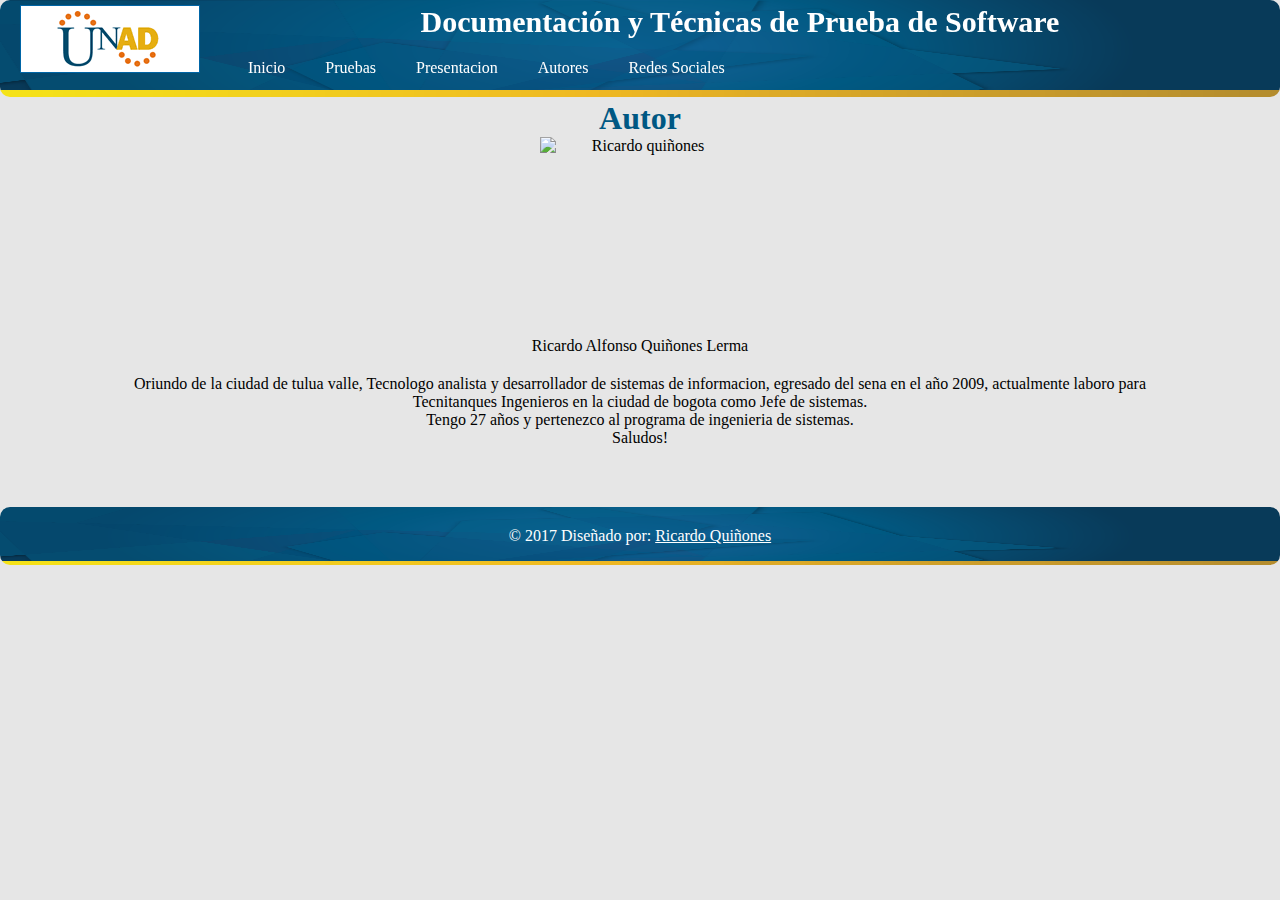
==== html/autor1.html @ e01c74f6 "initial commit" ====
<!DOCTYPE html>
<html lang="es">
<head> 
	<meta content="text/html; charset=utf-8" http-equiv="content-type">
    <meta name="description" content="Actividad 2">
    <title>Autor</title>
    <link rel="stylesheet" href="../css/style.css">
    <script src="js/scripts.js"></script>
    <style>
@import url('https://fonts.googleapis.com/css?family=Libre+Franklin:400,400i,700,700i');
</style>
    </head>
    <body>
	<header>
    <div id="logo">
      <a href=""><img src="../img/logo.png" alt="Logo UNAD"></a>
    </div>
    <h1 id="titulo">Documentación y Técnicas de Prueba de Software</h1>
    <div>
        <section class="wrapper">
         <nav>
             <ul>
                <li><a href="../index.html">Inicio</a></li>
                <li><a href="#">Pruebas</a>
              <ul>
                <li><a href="lectura1.html">Introduccion</a>
                    <li><a href="lectura2.html">Funcionales</a></li>
                    <li><a href="lectura3.html">No Funcionales</a></li>
                    <li><a href="lectura4.html">Estructurales</a></li>
                    <li><a href="lectura5.html">Re-Pruebas</a></li>
                                      </ul>
                </li>
                <li><a href="#">Presentacion</a>
                  <ul>
                    <li><a href="multimedia1.html">Videos</a></li>
            <li><a href="multimedia2.html">Audios</a></li>
                              </ul> 
                </li>
                                <li><a href="#">Autores</a>
               <ul>
                   <li><a href="#">Ricardo Quiñones</a></li>
                  </ul> 
                </li>
                <li><a href="#">Redes Sociales</a>
               <ul>
                   <li><a href="twitterunad.html">Twitter UNAD</a></li>
                  </ul> 
                </li>
            </ul>
    </nav>
    </section>
</div>  
</header>

<section class="contenido wrapper">
  <div>
    <hgroup> 
      <h1 id="titulo1">Autor</h1>
      <div>
<figure>
  <img class="imagenes" width="200px" height="200px" src="../img/Ricardo.jpg" alt="Ricardo quiñones">
  <figcaption class="imagenes">Ricardo Alfonso Quiñones Lerma
  </figcaption>
</figure>
</div>
    </hgroup> 
<div >
<article >
  <p id="parrafo">Oriundo de la ciudad de tulua valle, Tecnologo analista y desarrollador de sistemas de informacion, egresado del sena en el año 2009, actualmente laboro para Tecnitanques Ingenieros en la ciudad de bogota como Jefe de sistemas.<br>
  Tengo 27 años y pertenezco al programa de ingenieria de sistemas.<br>
Saludos!
  </p>
</article>
</div>
</div>
</section>
	<footer id="main-footer">
		&copy; 2017 Diseñado por: <a href="Ricardoquinones16@gmail.com">Ricardo Quiñones</a>
	</footer>

	
</body>
</html>
---- css/style.css ----
* {
  padding: 0;
  margin: 0;
}
body {
  background: #E6E6E6;
}
p {
  margin-bottom: 20px;
  margin-top: 20px;
  text-align: justify;
  list-style: none;
}
.wrapper {
  width: 80%;
  margin: auto;
  overflow:hidden;
}

header {
  background: #005883;
  width: 100%;
  position: fixed;
  padding-top: 5px;
  z-index: 10;
  border-radius: 10px;
  background-image: url("../img/headerfondo.png");
  background-size: 100% 100%;
  background-repeat: no-repeat;
}

nav {
  float: left; /* Desplazamos el nav hacia la izquierda */
}

nav ul {
  list-style: none;
  overflow: hidden; /* Limpiamos errores de float */
}
nav ul li {
  float: left;
  font-size: 16px;
 border-radius: 20px; 
}
nav ul li a {
  display: block; /* Convertimos los elementos a en elementos bloque para manipular el padding */
  padding: 20px;
  color: #ffffff;
  text-decoration: none;
  text-align: right;
 }
nav ul li:hover {
  background: #f0b429;
}
.contenido {
  padding-top: 100px;
}

#logo{
  float: left;
  padding-left: 20px;
  margin-top: 10px auto;
}

#titulo{  
font-size: 30px;
text-align: center;
color:#ffffff;
}
#titulo1{
  font-size: 32px;
  text-align: center;
  padding-top: auto;
  margin-top: auto;
  color:#005883;
}
.subtitulo{
  font-size: 25px;
  text-align: left;
  padding-top: auto;
  margin-top: auto;
  color:#005883;
}
.imagenes{
  display: block;
  margin: auto;
  text-align: center;
}
#docimg{
  width: 50px;
  height: 50px;
}
.listas{
  margin-left: 5%;
  text-align: justify;
  list-style: none;
}
#contador{
  font-size: 18px;
  color: #f0b429;
}
#twitter{
padding-top: 100px;
padding-bottom: 80px;
background-color: #E6E6E6;
}
#parrafo{
  text-align: center;
}
/************
//-----------------------------
// SUBMENU
//-----------------------------
************/

nav li ul {
                display:none;
                background: #005883;
                position:absolute;
                min-width:140px;
                border-radius: 20px; 
                background-image: url("../img/headerfondo.png");
                background-size: 100% 100%;
                background-repeat: no-repeat;
            }
            
            nav li:hover > ul {
                display:block;
            }
            
            nav li ul li {
                position:relative;
            }
            
            nav li ul li ul {
                right:-140px;
                top:0px;
            }
/************
//-----------------------------
// LETRA CAPITAL
//-----------------------------
************/
.capitalLetter
{
   float:left;
   color:#F47920;
   background:#E6E6E6;
   border:1px solid #999999;
   font-size:60px;
   line-height:60px;
   padding:2px;
   margin-right: 5px;
}
/************
//-----------------------------
// PIE PÁGINA
//-----------------------------
************/
#main-footer {
    background: #005883;
    color: #ffffff;
    text-align: center;
    padding: 20px;
    margin-top: 40px;
    border-radius: 10px;
    background-image: url("../img/headerfondo.png");
    background-size: 100% 100%;
    background-repeat: no-repeat;
}
    #main-footer p {
        margin: 0;
    }
    
    #main-footer a {
        color: #ffffff;
    }
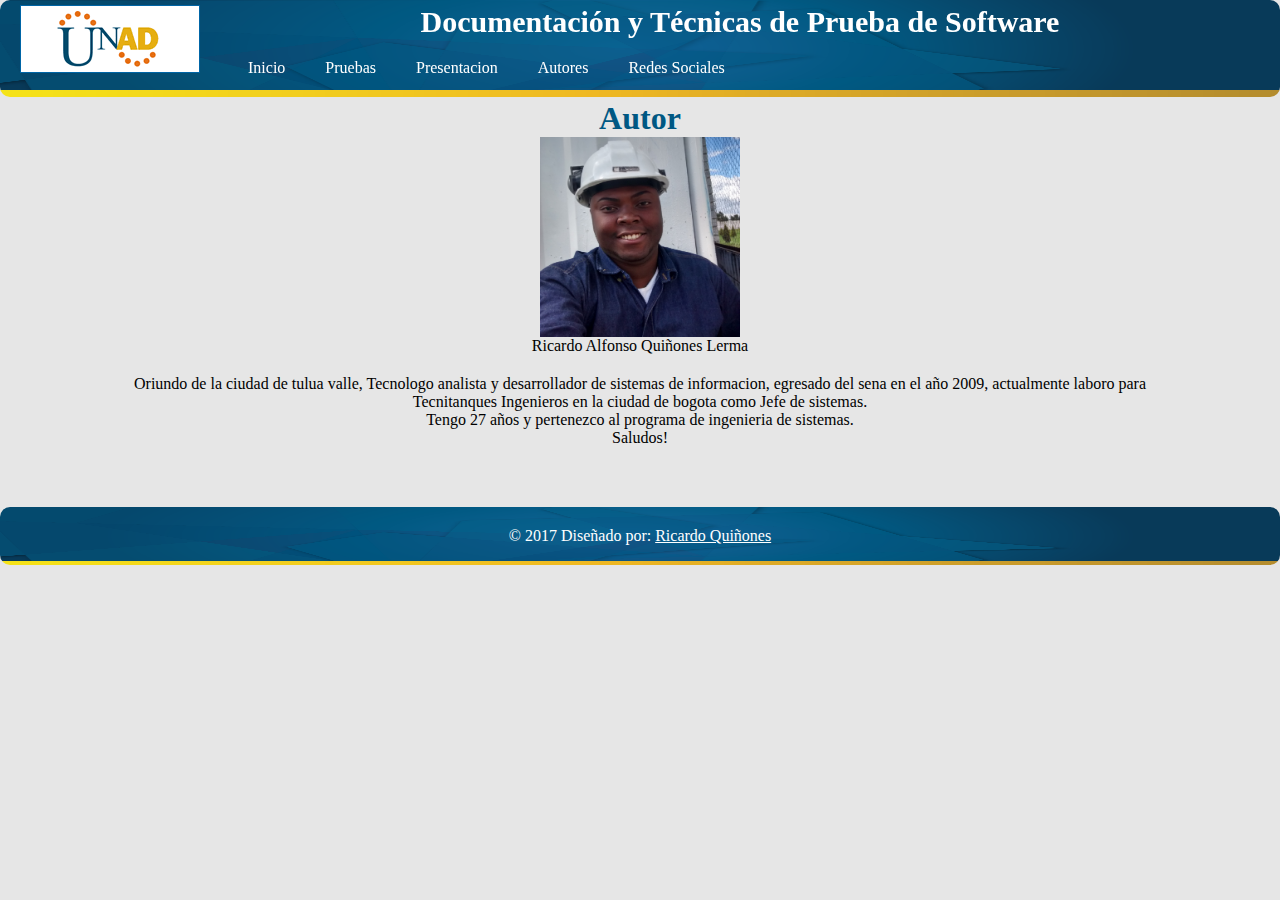
==== commit e68de718: "error syntaxys" ====
--- a/html/autor1.html
+++ b/html/autor1.html
@@ -58,7 +58,7 @@
       <h1 id="titulo1">Autor</h1>
       <div>
 <figure>
-  <img class="imagenes" width="200px" height="200px" src="../img/Ricardo.jpg" alt="Ricardo quiñones">
+  <img class="imagenes" width="200px" height="200px" src="../img/ricardo.jpg" alt="Ricardo quiñones">
   <figcaption class="imagenes">Ricardo Alfonso Quiñones Lerma
   </figcaption>
 </figure>
@@ -75,7 +75,7 @@
 </div>
 </section>
 	<footer id="main-footer">
-		&copy; 2017 Diseñado por: <a href="Ricardoquinones16@gmail.com">Ricardo Quiñones</a>
+		&copy; 2017 Diseñado por: <a href="autor1.html">Ricardo Quiñones</a>
 	</footer>
 
 	
